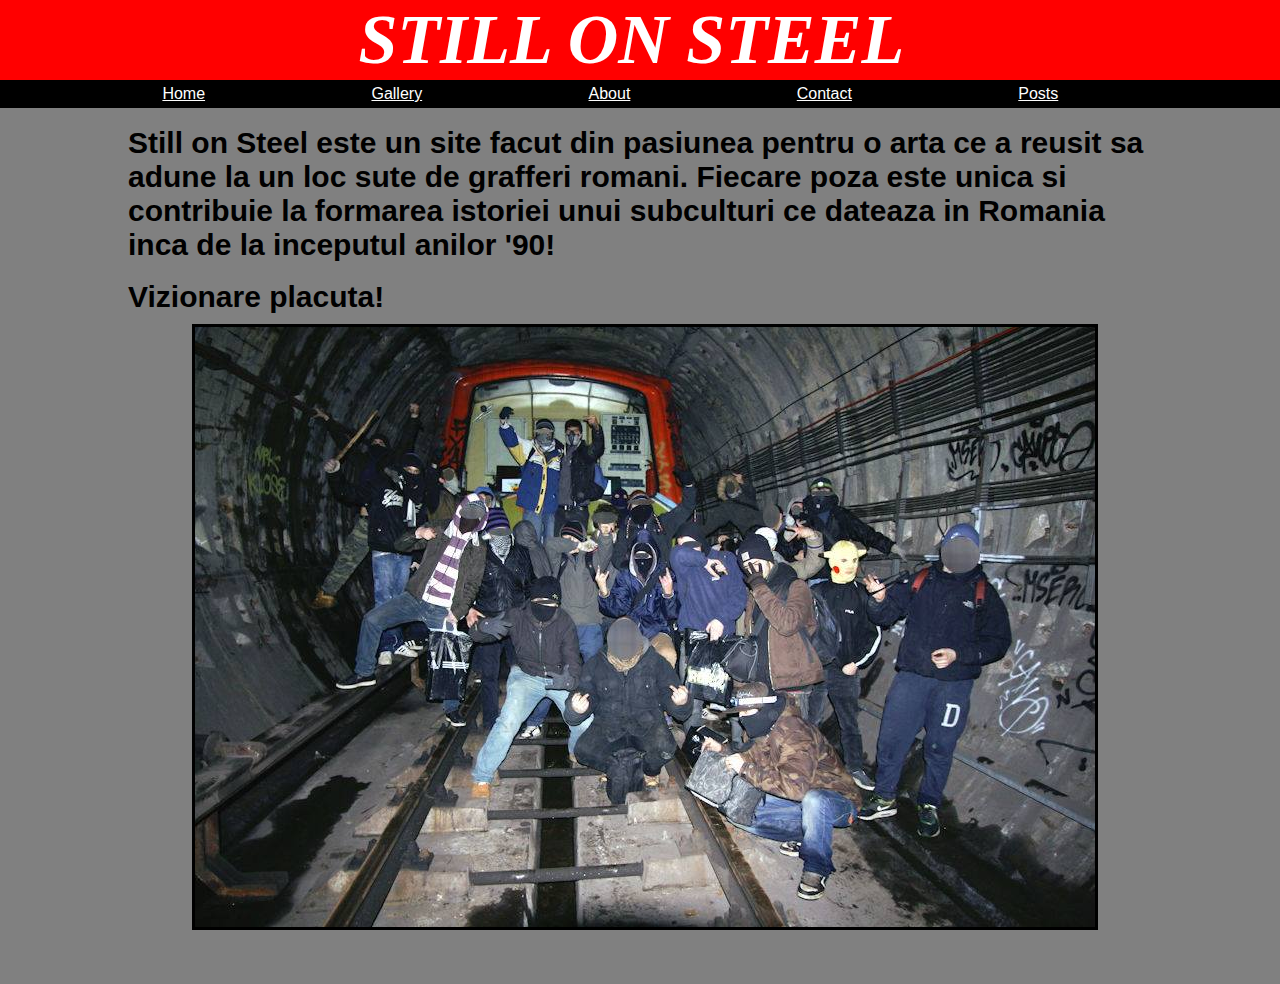
==== site/index.html @ 18dfa1c5 "Add files via upload" ====
<html>
<head>
	<title>STiLL ON STEEL</title>
	<link rel="stylesheet" type="text/css" href="style.css">
	<style type="text/css">
		p{
			font-family: Arial;
			font-size: 30px;
			padding-left: 10%;
			padding-right: 10%;
			font-weight: bold;
		}
		
	</style>
</head>
<body>
	<div class="head">
	<h1>STILL ON STEEL</h1>
	</div>
	<div class="menu">
	<a href="index.html">Home</a>
	<a href="gallery.html">Gallery</a>
	<a href="about.html">About</a>
	<a href="contact.html">Contact</a>
	<a href="blog.html">Posts</a>
	</div>
	
	<br>
	<p>		Still on Steel este un site facut din pasiunea pentru o arta ce a reusit sa adune la un loc sute de grafferi romani. Fiecare poza este unica si contribuie la formarea istoriei unui subculturi ce dateaza in Romania inca de la inceputul anilor '90! </p>
	<br>
	<p>Vizionare placuta!</p>
	<div class="poza"><img src="20.jpg"></div>
	<br>
	<br>
	<br>
</body>
</html>
---- site/style.css ----
*{
	margin: 0;
	padding: 0;
	border: 0;
}
.head{
	background-color: red;
	color: white;
	padding-bottom: 0px;
	font-family: Cornerstone;
	font-style: italic;
	font-size: 35px;
	border-bottom: 0px;
	margin: auto;
}
h1{
	margin-left: 28%; 
}
.menu{
	background-color: black;
	padding: 5px;
}
.menu a{
	background-color: black;
	padding: 5px;
	font-family: Arial;
	margin-left: 12%;
	color: white;
}
body{
	background-color: grey
}
.foto img{
	margin-left: 2.3%;
	margin-bottom: 2%;
	width: 30%;
	height: 25%;
	border: black solid;
}
.poza img{
			margin-left:15%;
			margin-top: 10px;
			border: black solid;
			
		}

.leftcolumn {
  float: left;
  width: 75%;
  padding-left: 12.5%;
}

.card {
  background-color: white;
  padding: 20px;
  margin-top: 20px;
  border: black solid;
}

.row:after {
  content: "";
  display: table;
  clear: both;
  
}
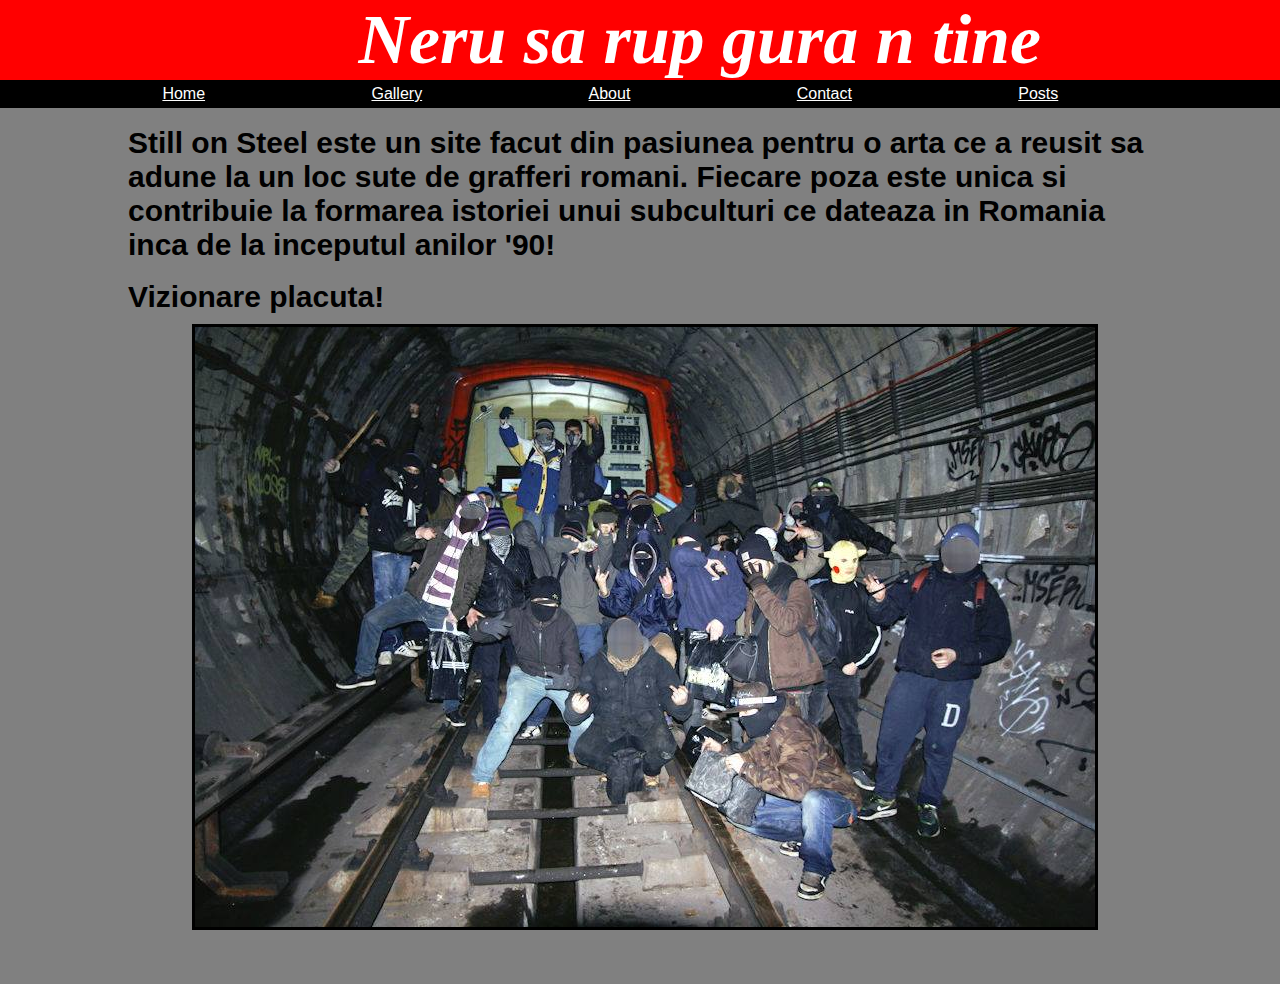
==== commit 17b740e5: "Update index.html" ====
--- a/site/index.html
+++ b/site/index.html
@@ -15,7 +15,7 @@
 </head>
 <body>
 	<div class="head">
-	<h1>STILL ON STEEL</h1>
+	<h1>Neru sa rup gura n tine</h1>
 	</div>
 	<div class="menu">
 	<a href="index.html">Home</a>
@@ -34,4 +34,4 @@
 	<br>
 	<br>
 </body>
-</html>+</html>
